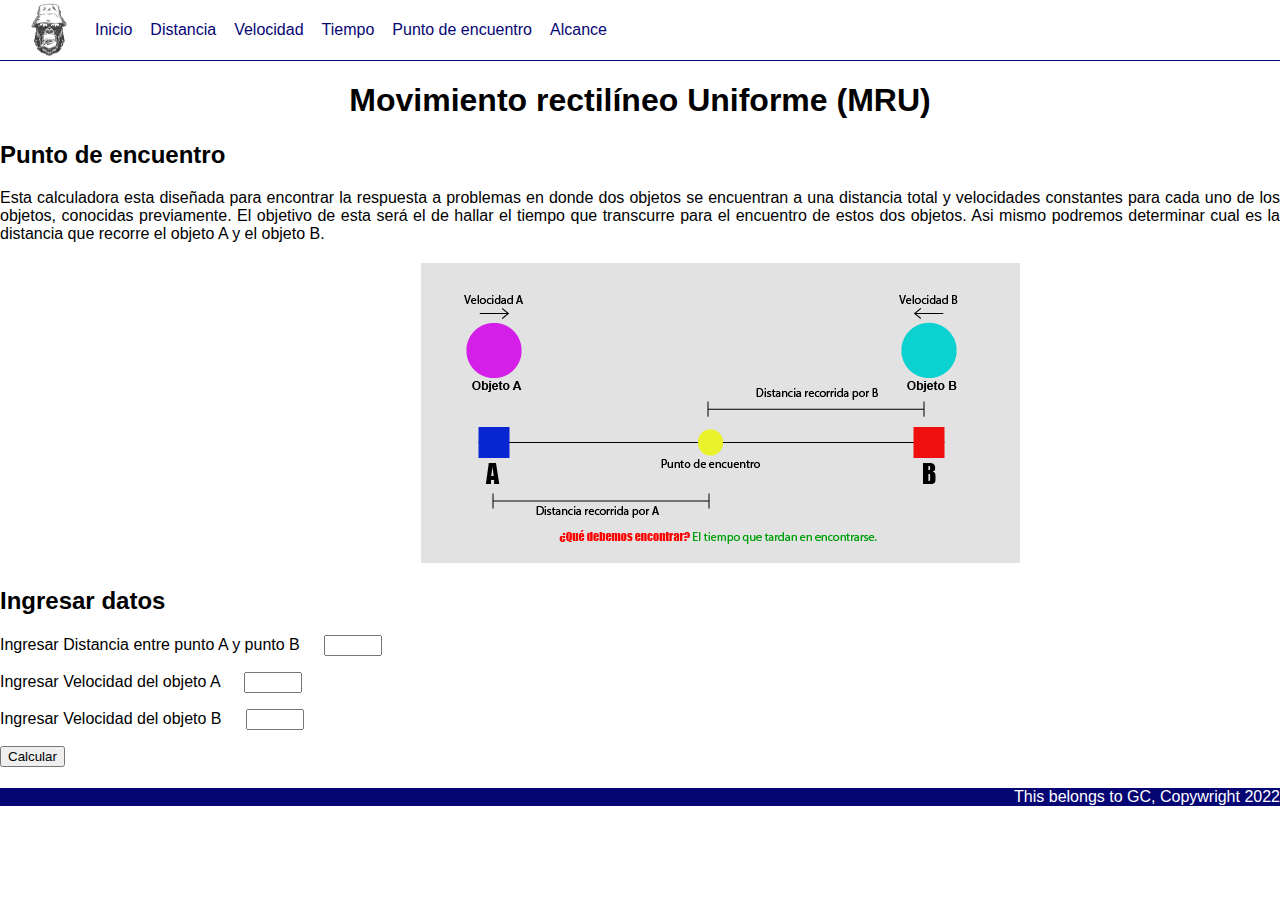
==== alcance.html @ def21d0a "Cambio de nombres a los documentos" ====
<!DOCTYPE html>
<html lang="en">
<head>
    <meta charset="UTF-8">
    <meta http-equiv="X-UA-Compatible" content="IE=edge">
    <meta name="viewport" content="width=device-width, initial-scale=1.0">
    <link rel="stylesheet" href="./alcance-style.css">

    <title>MRU resolución de ejercicios</title>
</head>
<body>
    <nav>
        <img src="" alt="Mono" class="menu">
        
        <div class="navbar-left">
            <img src="./logo_mono.jpg" alt="logo_mono" class="logo">
            <ul>
                <li>
                <a href="./inicio.html">Inicio</a>
                </li>  
                 <li>
                  <a href="/distancia.html">Distancia</a>
                </li>
                <li>
                  <a href="/">Velocidad</a>
                </li>
                <li>
                  <a href="/">Tiempo</a>
                </li>
                <li>
                  <a href="./index.html">Punto de encuentro</a>
                </li>
                <li>
                  <a href="/">Alcance</a>
                </li>
              </ul>
            </div>
    </nav>
    <section class="main-container">
        <h1 class="titulo">Movimiento rectilíneo Uniforme (MRU)</h1>
        <h2>Punto de encuentro</h2>
        <p class="descripcion">Esta calculadora esta diseñada para encontrar la respuesta a problemas en donde dos objetos se encuentran a una distancia total  y  velocidades constantes para cada uno de los objetos, conocidas previamente. El objetivo de esta será el de hallar el tiempo que transcurre para el encuentro de estos dos objetos. Asi mismo podremos determinar cual es la distancia que recorre el objeto A y el objeto B.</p>

        <div class="graphic">
            <img src="./pEncuentro.png" alt="Dibujo de MRU punto de encuentro">
        </div>

        <h2>Ingresar datos</h2>
        <p>Ingresar Distancia entre punto A y punto B <input type="text" id="dist" class="input-container"></p>
        <p>Ingresar Velocidad del objeto A <input type="text" id="velA" class="input-container"></p>
        <p>Ingresar Velocidad del objeto B <input type="text" id="velB"class="input-container"></p>
        <button id ="calcu" class="buttonSend">Calcular</button>
        
        
        <h2 id="tittle-data" class="headings2"></h2>
        <p id="datos" class="data-container"></p>

        <h1 id ="solution" class="headings1"></h1>      

        <h2 id="tittle-ts" class="heading-ts"></h2>
        <p id="time-solved" class="time-solution-container"></p>

        <h2 id="tittle-ds" class="heading-ds"></h2>
        <p id="distance-solved" class="distance-solution-container"> </p>

        <h2 id="tittle-cs" class="heading-cs"></h2>
        <p id="compact-solved" class="compact-solution-container"></p>

    </section>
   <script src="./alcance.js"></script> 
</body>

<footer class="footer">This belongs to GC, Copywright 2022</footer>
</html>
---- alcance-style.css ----
:root {
    --white: #FFFFFF;
    --black: #000000;
    --dark-blue: #050573;
    --light-blue: #4cc9fe;
    --text-input-field: #F7F7F7;
    --hospital-green: #ACD9B2;
    --sm: 14px;
    --md: 16px;
    --lg: 18px;
    }
    body {
        margin: 0;
        font-family: 'Quicksand', sans-serif;
      }

      .titulo{
        text-align: center;
      }
  
      .inactive{
          display: none;
      }
  
      /* NAV */
      nav {
        background-color: var(--white);
        display: flex;
        justify-content: space-between;
        padding: 0 24px;
        border-bottom: 1px solid var(--dark-blue);
      }
      .menu {
        display: none;
      }
      .logo {
        width: 50px;
      }
      .navbar-left ul,
      .navbar-right ul {
        list-style: none;
        padding: 0;
        margin: 0;
        display: flex;
        align-items: center;
        height: 60px;
      }
      .navbar-left {
        display: flex;
      }
      .navbar-left ul {
        margin-left: 12px;
      }
      .navbar-left ul li a,
      .navbar-right ul li a {
        text-decoration: none;
        color: var(--dark-blue);
        border: 1px solid var(--white);
        padding: 8px;
        border-radius: 8px;
      }
      .navbar-left ul li a:hover,
      .navbar-right ul li a:hover {
        border: 1px solid var(--hospital-green);
        color: var(--hospital-green);
      }

      .descripcion{
        text-align: justify;
        margin-bottom: 20px;
      }

      .input-container{
        margin-left: 20px;
        width: 50px;
      }

      .graphic{
        position: relative;
        padding-left: 420px;
      }

      .headings1{
        background-color: var(--dark-blue);
        color: #ffffff;
        text-align: justify;
        /* padding: 10px; */
      }

      .heading-ts{
        background-color: var(--light-blue);
        color: #000000;
        text-align: justify;
        /* padding: 10px; */
      }

      .heading-ds{
        background-color: var(--light-blue);
        color: #000000;
        text-align: justify;
        /* padding: 10px; */
      }

      .heading-cs{
        background-color: var(--light-blue);
        color: #000000;
        text-align: justify;
        /* padding: 10px; */
      }

      .time-solution-container{
        background-color: var(--white);
        /* padding: 5px; */
      }

      .footer{
        background-color: var(--dark-blue);
        color: #ffffff;
        text-align: right;
        /* padding: 10px; */
      }
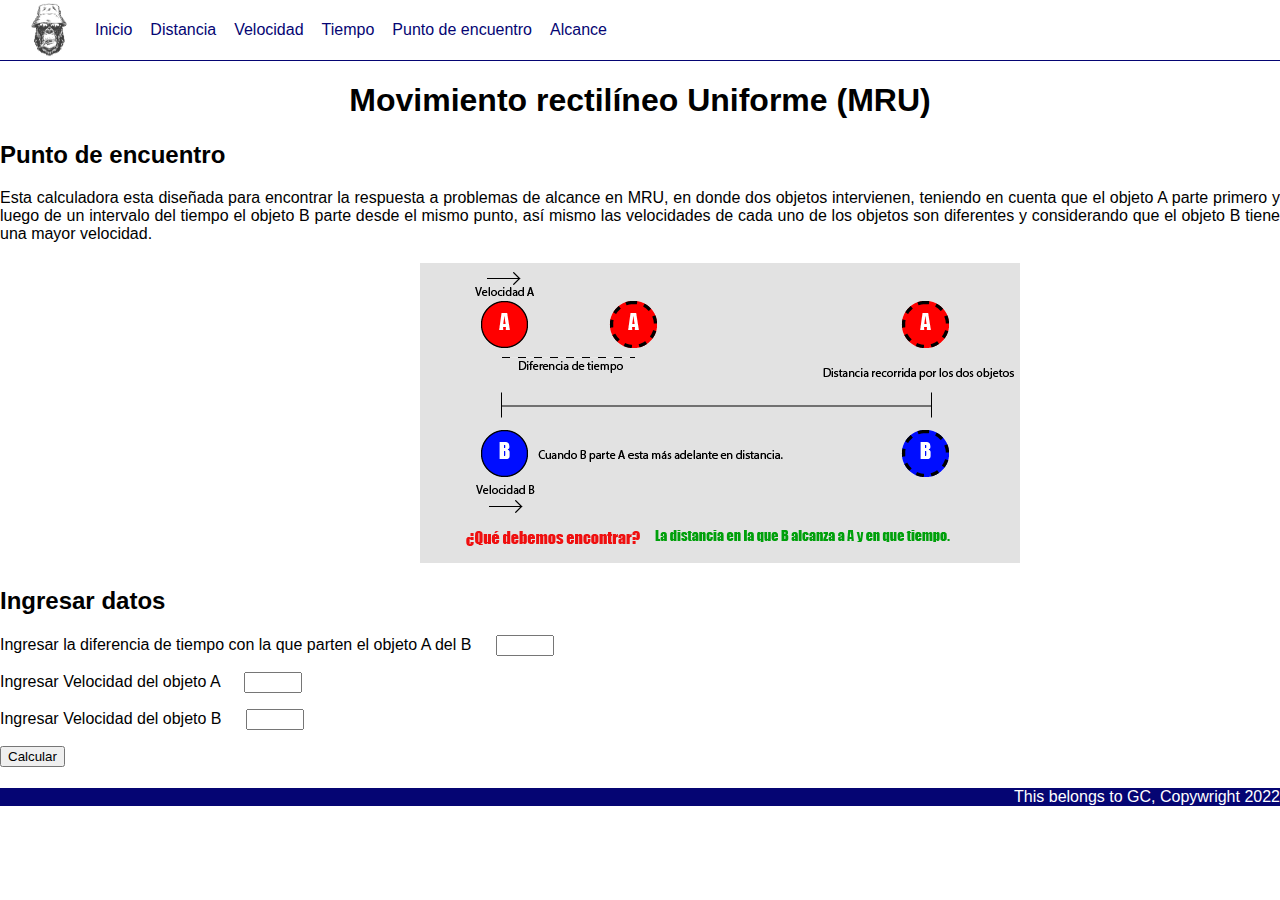
==== commit abecc5f5: "Fisica Version 1.0 completada" ====
--- a/alcance.html
+++ b/alcance.html
@@ -16,22 +16,22 @@
             <img src="./logo_mono.jpg" alt="logo_mono" class="logo">
             <ul>
                 <li>
-                <a href="./inicio.html">Inicio</a>
+                <a href="./index.html">Inicio</a>
                 </li>  
                  <li>
-                  <a href="/distancia.html">Distancia</a>
+                  <a href="./distancia.html">Distancia</a>
                 </li>
                 <li>
-                  <a href="/">Velocidad</a>
+                  <a href="./velocidad.html">Velocidad</a>
                 </li>
                 <li>
-                  <a href="/">Tiempo</a>
+                  <a href="./time.html">Tiempo</a>
                 </li>
                 <li>
-                  <a href="./index.html">Punto de encuentro</a>
+                  <a href="./encuentro.html">Punto de encuentro</a>
                 </li>
                 <li>
-                  <a href="/">Alcance</a>
+                  <a href="./alcance.html">Alcance</a>
                 </li>
               </ul>
             </div>
@@ -39,14 +39,14 @@
     <section class="main-container">
         <h1 class="titulo">Movimiento rectilíneo Uniforme (MRU)</h1>
         <h2>Punto de encuentro</h2>
-        <p class="descripcion">Esta calculadora esta diseñada para encontrar la respuesta a problemas en donde dos objetos se encuentran a una distancia total  y  velocidades constantes para cada uno de los objetos, conocidas previamente. El objetivo de esta será el de hallar el tiempo que transcurre para el encuentro de estos dos objetos. Asi mismo podremos determinar cual es la distancia que recorre el objeto A y el objeto B.</p>
+        <p class="descripcion">Esta calculadora esta diseñada para encontrar la respuesta a problemas de alcance en MRU, en donde dos objetos intervienen, teniendo en cuenta que el objeto A parte primero y luego de un intervalo del tiempo el objeto B parte desde el mismo punto, así mismo las velocidades de cada uno de los objetos son diferentes y considerando que el objeto B tiene una mayor velocidad. </p>
 
         <div class="graphic">
-            <img src="./pEncuentro.png" alt="Dibujo de MRU punto de encuentro">
+            <img src="./alcance.png" alt="Dibujo de MRU punto de encuentro">
         </div>
 
         <h2>Ingresar datos</h2>
-        <p>Ingresar Distancia entre punto A y punto B <input type="text" id="dist" class="input-container"></p>
+        <p>Ingresar la diferencia de tiempo con la que parten el objeto A del B <input type="text" id="tAdicional" class="input-container"></p>
         <p>Ingresar Velocidad del objeto A <input type="text" id="velA" class="input-container"></p>
         <p>Ingresar Velocidad del objeto B <input type="text" id="velB"class="input-container"></p>
         <button id ="calcu" class="buttonSend">Calcular</button>
@@ -57,14 +57,14 @@
 
         <h1 id ="solution" class="headings1"></h1>      
 
+        <h2 id="tittle-ds" class="heading-ds"></h2>
+        <p id="distance-solved" class="distance-solution-container"> </p>
+
         <h2 id="tittle-ts" class="heading-ts"></h2>
         <p id="time-solved" class="time-solution-container"></p>
 
-        <h2 id="tittle-ds" class="heading-ds"></h2>
-        <p id="distance-solved" class="distance-solution-container"> </p>
-
-        <h2 id="tittle-cs" class="heading-cs"></h2>
-        <p id="compact-solved" class="compact-solution-container"></p>
+        <h2 id="tittle-aa" class="heading-aa"></h2>
+        <p id="all-answers-solved" class="all-answers-solution-container"></p>
 
     </section>
    <script src="./alcance.js"></script> 
--- a/alcance-style.css
+++ b/alcance-style.css
@@ -87,6 +87,13 @@
         /* padding: 10px; */
       }
 
+      .headings2{
+        background-color: var(--semi-dark-blue);
+        color: #ffffff;
+        text-align: justify;
+        /* padding: 10px; */
+      }
+
       .heading-ts{
         background-color: var(--light-blue);
         color: #000000;
@@ -101,7 +108,7 @@
         /* padding: 10px; */
       }
 
-      .heading-cs{
+      .heading-aa{
         background-color: var(--light-blue);
         color: #000000;
         text-align: justify;
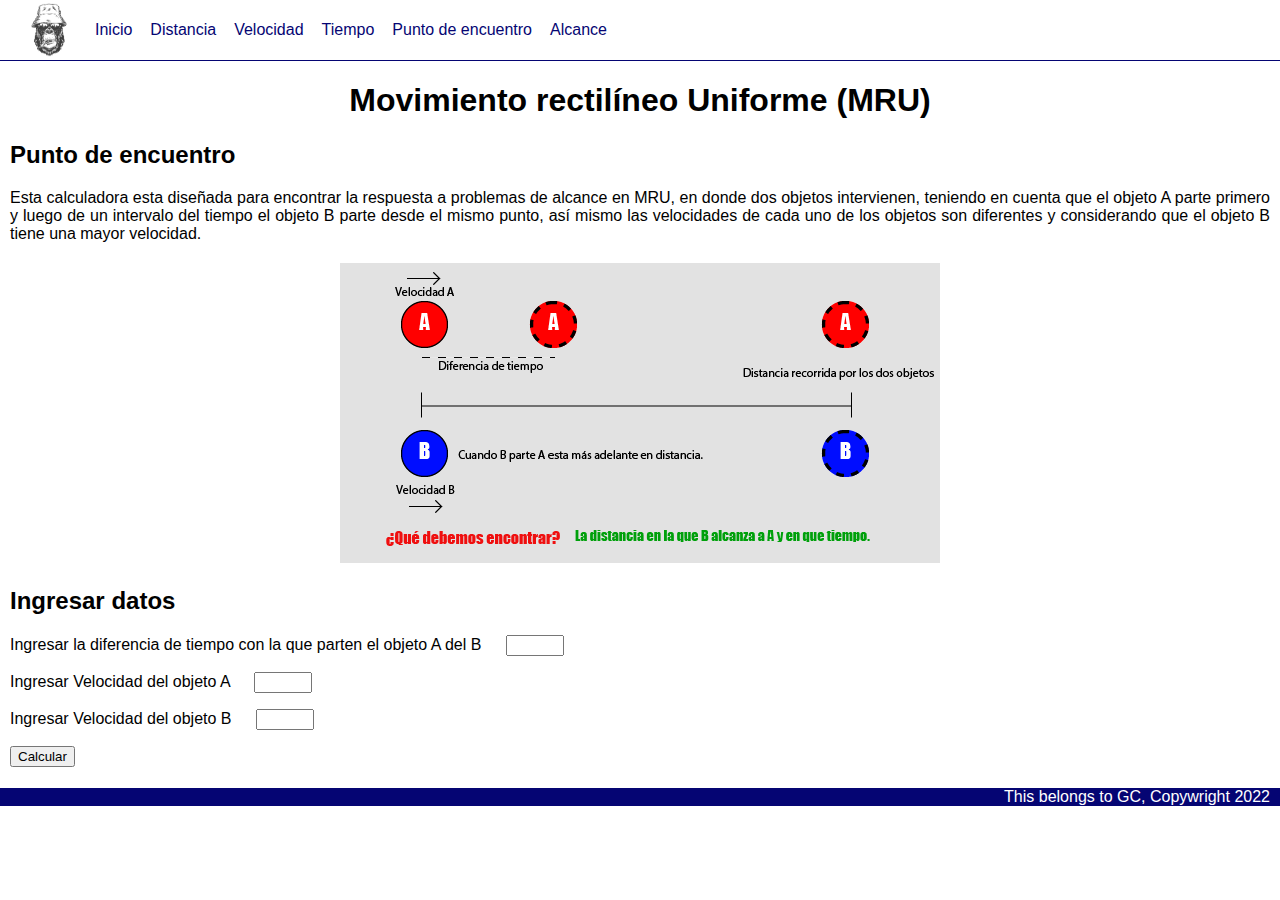
==== commit ff28ef76: "version 1.2 con version mobile incluida" ====
--- a/alcance.html
+++ b/alcance.html
@@ -10,7 +10,7 @@
 </head>
 <body>
     <nav>
-        <img src="" alt="Mono" class="menu">
+        <img src="./icon_menu.svg" alt="ham" class="menu">
         
         <div class="navbar-left">
             <img src="./logo_mono.jpg" alt="logo_mono" class="logo">
@@ -35,6 +35,28 @@
                 </li>
               </ul>
             </div>
+
+            <div class="mobile-menu inactive">
+              <ul>
+                <li>
+                  <a href="./index.html">Inicio</a>
+                </li>
+                <li>
+                  <a href="./distancia.html">Distancia</a>
+                </li>
+                <li>
+                  <a href="./velocidad.html">Velocidad</a>
+                </li>
+                <li>
+                  <a href="./time.html">Tiempo</a>
+                </li>
+                <li>
+                  <a href="./encuentro.html">Punto de encuentro</a>
+                </li>
+                <li>
+                  <a href="./alcance.html">Alcance</a>
+                </li>
+              </ul>
     </nav>
     <section class="main-container">
         <h1 class="titulo">Movimiento rectilíneo Uniforme (MRU)</h1>
@@ -42,7 +64,7 @@
         <p class="descripcion">Esta calculadora esta diseñada para encontrar la respuesta a problemas de alcance en MRU, en donde dos objetos intervienen, teniendo en cuenta que el objeto A parte primero y luego de un intervalo del tiempo el objeto B parte desde el mismo punto, así mismo las velocidades de cada uno de los objetos son diferentes y considerando que el objeto B tiene una mayor velocidad. </p>
 
         <div class="graphic">
-            <img src="./alcance.png" alt="Dibujo de MRU punto de encuentro">
+            <img src="./alcance.png" class= "main-image" alt="Dibujo de MRU punto de encuentro">
         </div>
 
         <h2>Ingresar datos</h2>
@@ -70,5 +92,8 @@
    <script src="./alcance.js"></script> 
 </body>
 
-<footer class="footer">This belongs to GC, Copywright 2022</footer>
+<footer class="footer">
+  <a>This belongs to GC, Copywright 2022</a>
+</footer>
+
 </html>--- a/alcance-style.css
+++ b/alcance-style.css
@@ -5,11 +5,13 @@
     --light-blue: #4cc9fe;
     --text-input-field: #F7F7F7;
     --hospital-green: #ACD9B2;
+    --semi-dark-blue: rgb(62, 68, 185);
     --sm: 14px;
     --md: 16px;
     --lg: 18px;
     }
     body {
+        width: 100%;
         margin: 0;
         font-family: 'Quicksand', sans-serif;
       }
@@ -70,14 +72,18 @@
         margin-bottom: 20px;
       }
 
+      .main-container{
+        margin-left: 10px;
+        margin-right: 10px;
+      }
+
       .input-container{
         margin-left: 20px;
         width: 50px;
       }
 
       .graphic{
-        position: relative;
-        padding-left: 420px;
+        text-align: center;
       }
 
       .headings1{
@@ -125,4 +131,66 @@
         color: #ffffff;
         text-align: right;
         /* padding: 10px; */
+      }
+
+      .footer a {
+        margin-right: 10px;
+        
+      }
+
+      .mobile-menu {
+        background-color: var(--white);
+        padding: 24px;
+        position: absolute;
+        top: 60px;
+        left: 0;
+        width: 100%;
+      }
+      .mobile-menu a {
+        text-decoration: none;
+        color: var(--black);
+        font-weight: bold;
+        /* margin-bottom: 24px; */
+        /* background-color: #050573; */
+      }
+      .mobile-menu ul {
+        padding: 0;
+        /* margin: 24px 0 0; */
+        list-style: none;
+        
+      }
+      /* .mobile-menu ul:nth-child(1) {
+        border-bottom: 1px solid var(--very-light-pink);
+      } */
+      .mobile-menu ul li {
+        margin-bottom: 24px;
+      }
+
+      @media (max-width: 640px) {
+        .menu {
+          display: block;
+        }
+        .navbar-left ul {
+          display: none;
+        }
+        .desktop-menu {
+          display: none;
+        }
+        .main-container{
+          width: 100%;
+        }
+        .graphic{
+          max-width: 100%;
+          padding: 0;
+        }
+        .main-image{
+          max-width: 100%;
+        }
+
+      }
+
+      @media (min-width: 641px){
+        .mobile-menu{
+            display: none;
+        }
       }